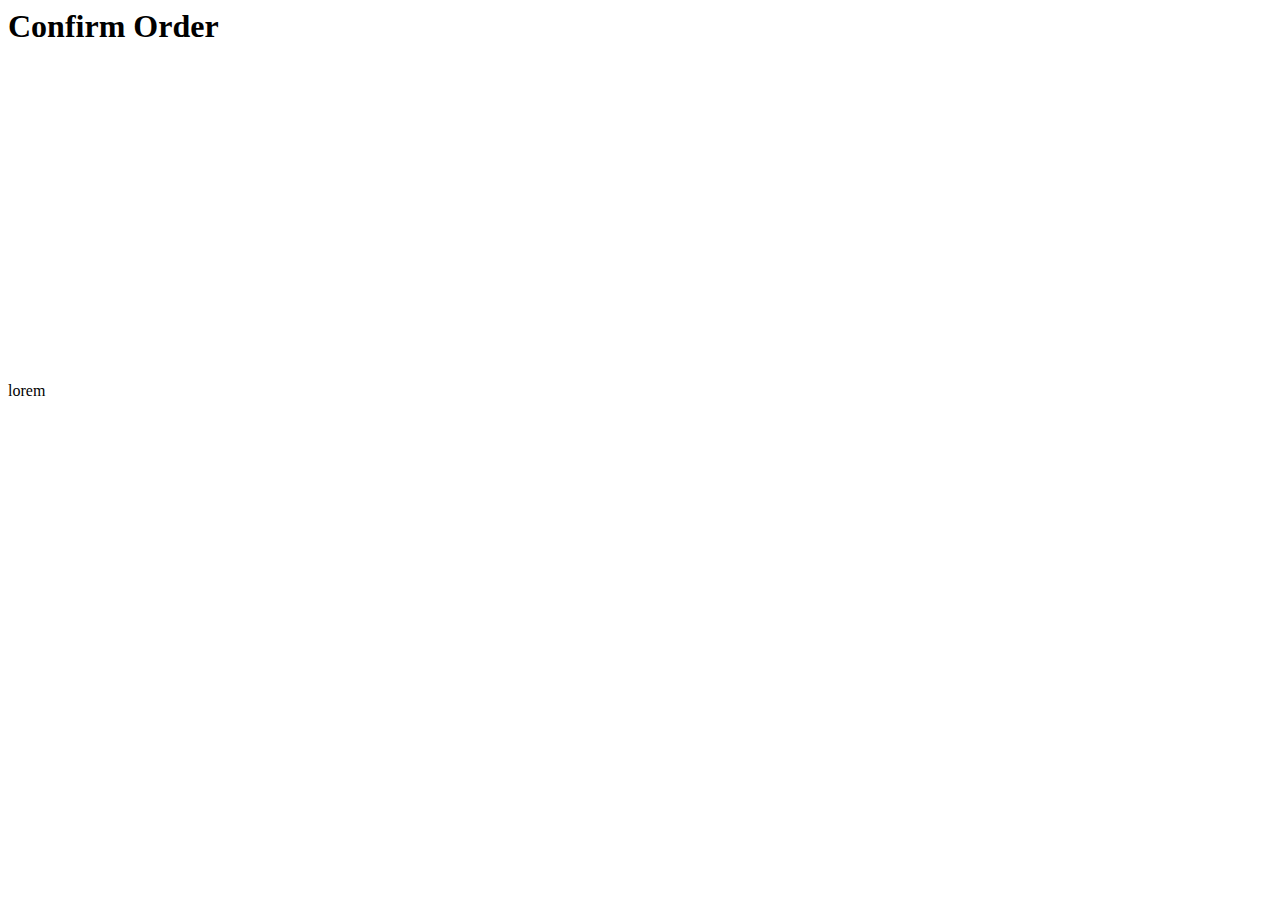
==== confirmOrder.html @ b00e9269 "send confirm order to confirmPage" ====
<body class="container">


     <!--Main Content-->
     <h1>Confirm Order</h1>
     <div class="row" id="confirmOrder" style="height: 300px;" >



     </div>
     
     
     <!--Footer-->
     <footer class="row fixed-bottom">
         <div class="col bg-success">
             <p>lorem</p>
         </div>
     
     </footer>
     
     
     </div>
     
     <script src="script.js"></script>
     <script>
          getConfirmOrder();
     </script>
     </body>
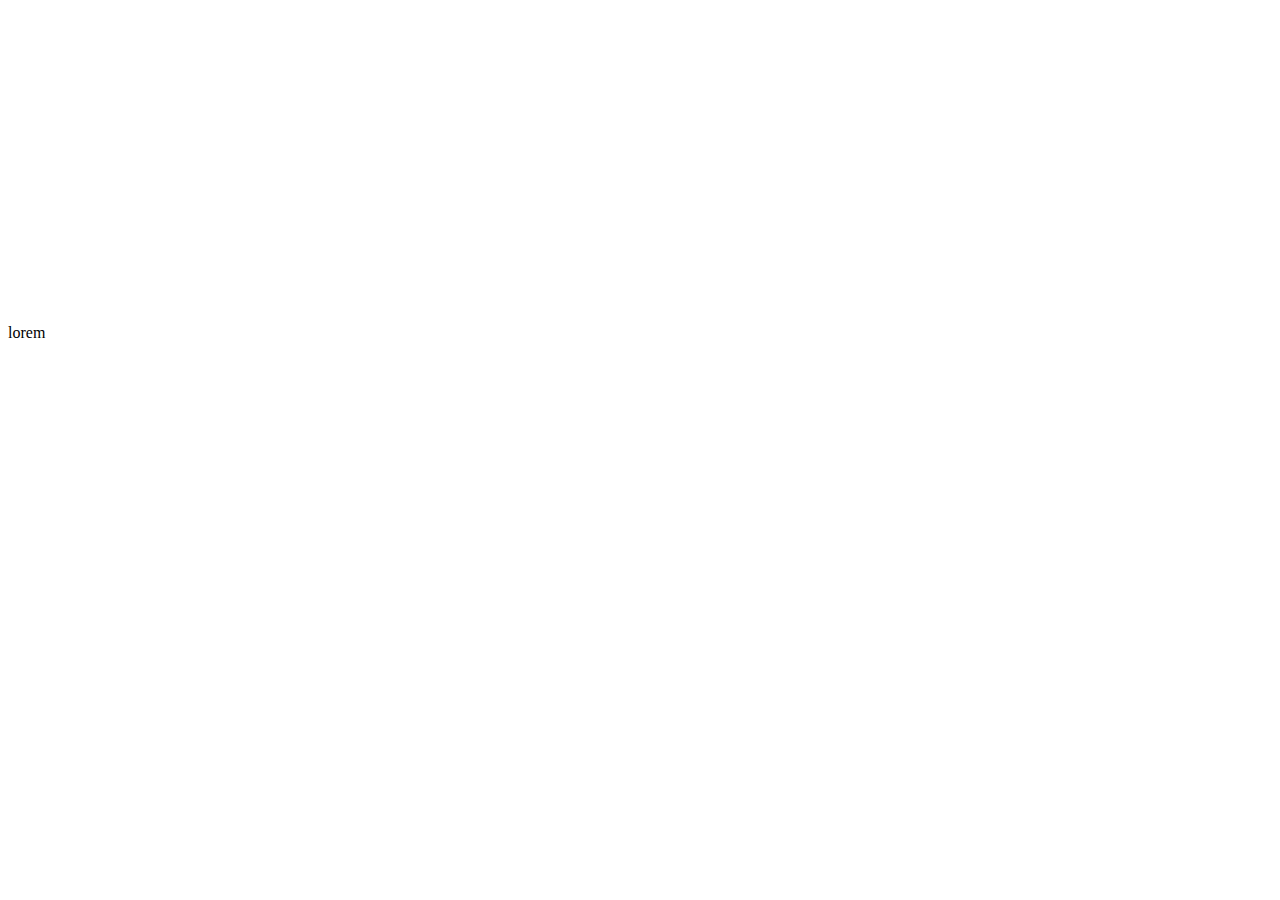
==== commit d90fc06c: "show confirm order details on the page" ====
--- a/confirmOrder.html
+++ b/confirmOrder.html
@@ -2,8 +2,10 @@
 
 
      <!--Main Content-->
-     <h1>Confirm Order</h1>
-     <div class="row" id="confirmOrder" style="height: 300px;" >
+     <div class="row" style="height: 300px;" >
+        <div class="col-8" style="margin: auto;" id="confirmOrder">
+
+        </div>
 
 
 
